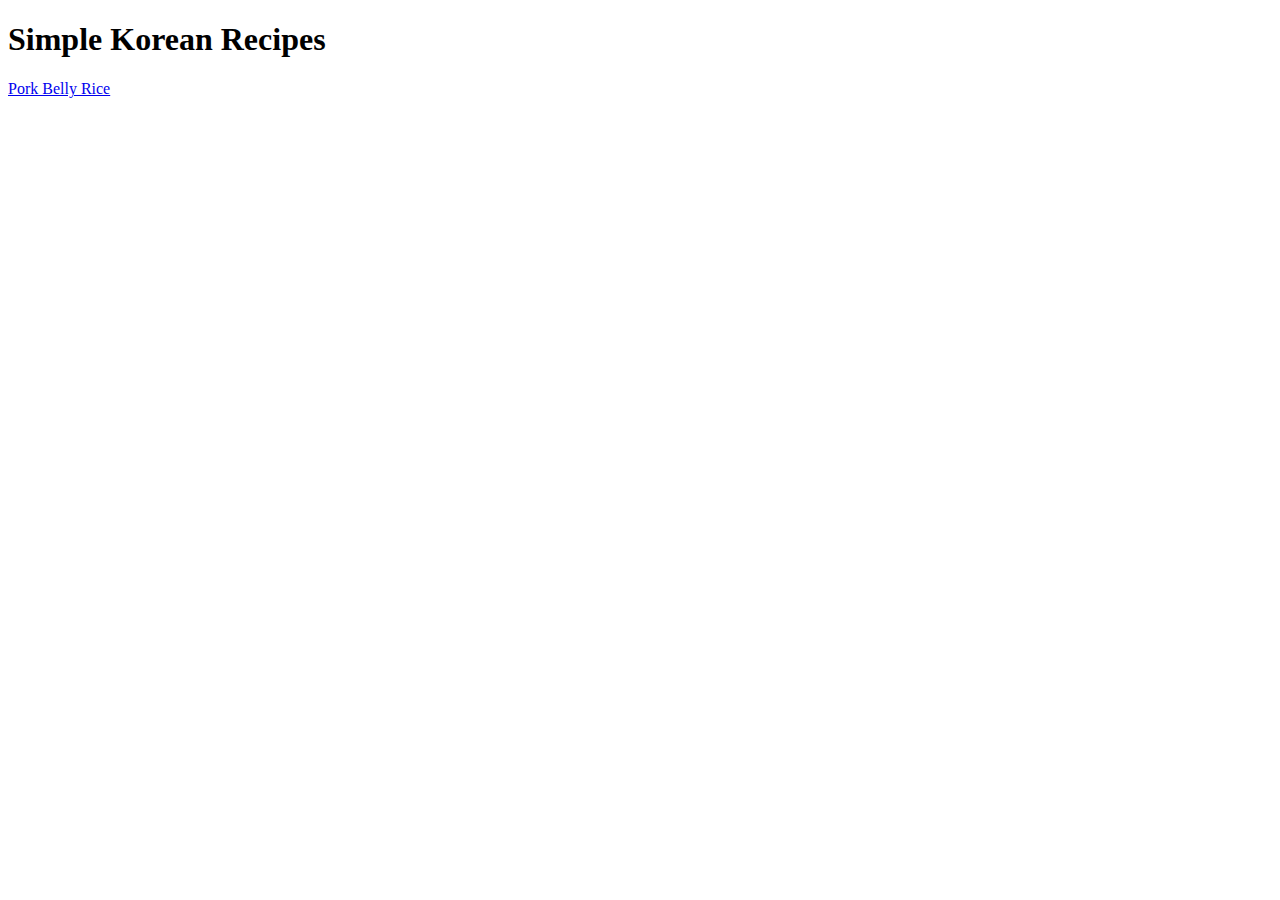
==== index.html @ 6b99af07 "added contents page, first recipe done" ====
<!DOCTYPE html>
<html lang="en">
<head>
    <meta charset="UTF-8">
    <meta http-equiv="X-UA-Compatible" content="IE=edge">
    <meta name="viewport" content="width=device-width, initial-scale=1.0">
    <title>Document</title>
</head>
<body>
    <h1>Simple Korean Recipes</h1>
    <a href="recipe/porkbelly.html">Pork Belly Rice</a>
</body>
</html>
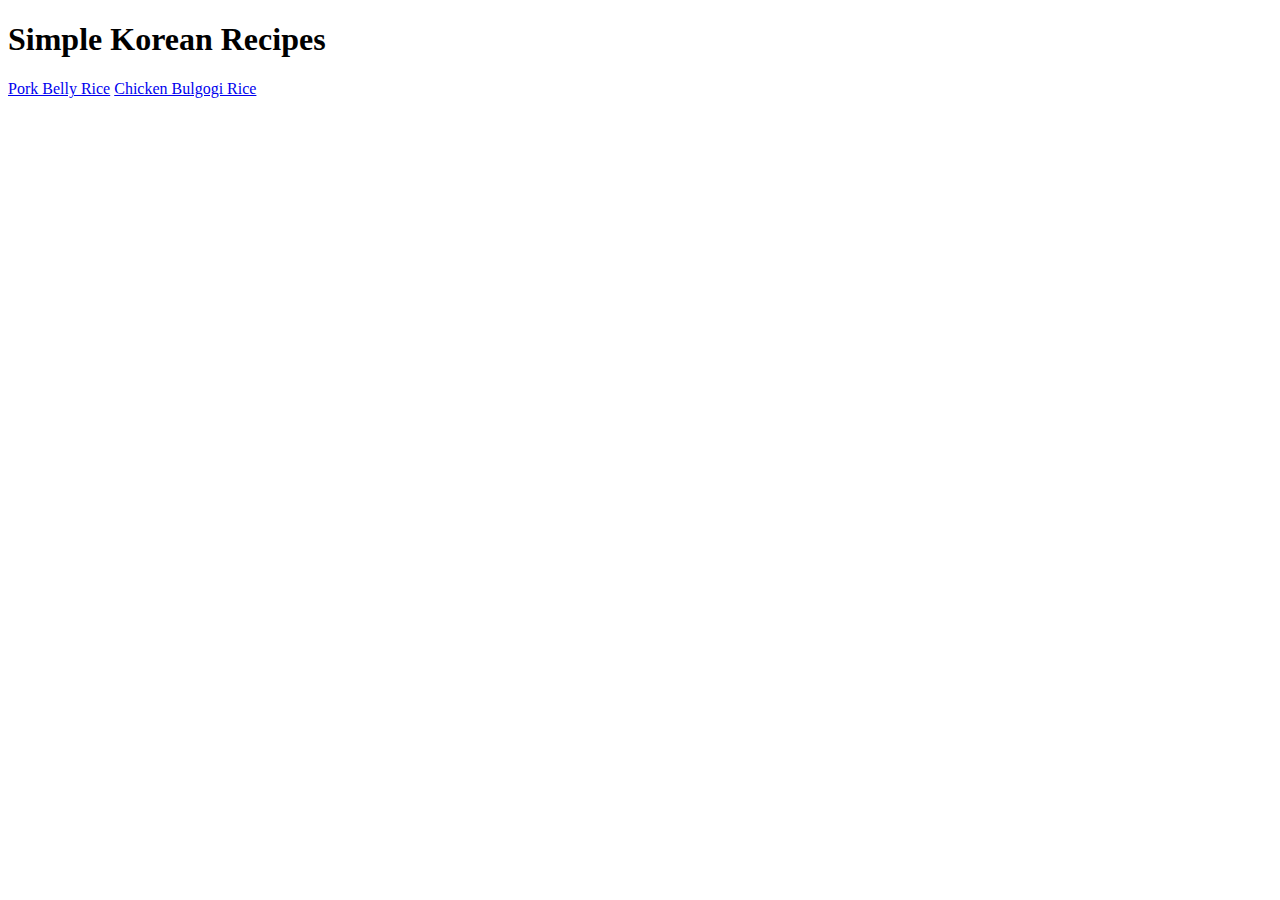
==== commit 29dedef2: "add css" ====
--- a/index.html
+++ b/index.html
@@ -5,9 +5,11 @@
     <meta http-equiv="X-UA-Compatible" content="IE=edge">
     <meta name="viewport" content="width=device-width, initial-scale=1.0">
     <title>Document</title>
+    <link rel="stylesheet" href="style.css">
 </head>
 <body>
     <h1>Simple Korean Recipes</h1>
     <a href="recipe/porkbelly.html">Pork Belly Rice</a>
+    <a href="recipe/chickenbulgogi.html">Chicken Bulgogi Rice</a>
 </body>
 </html>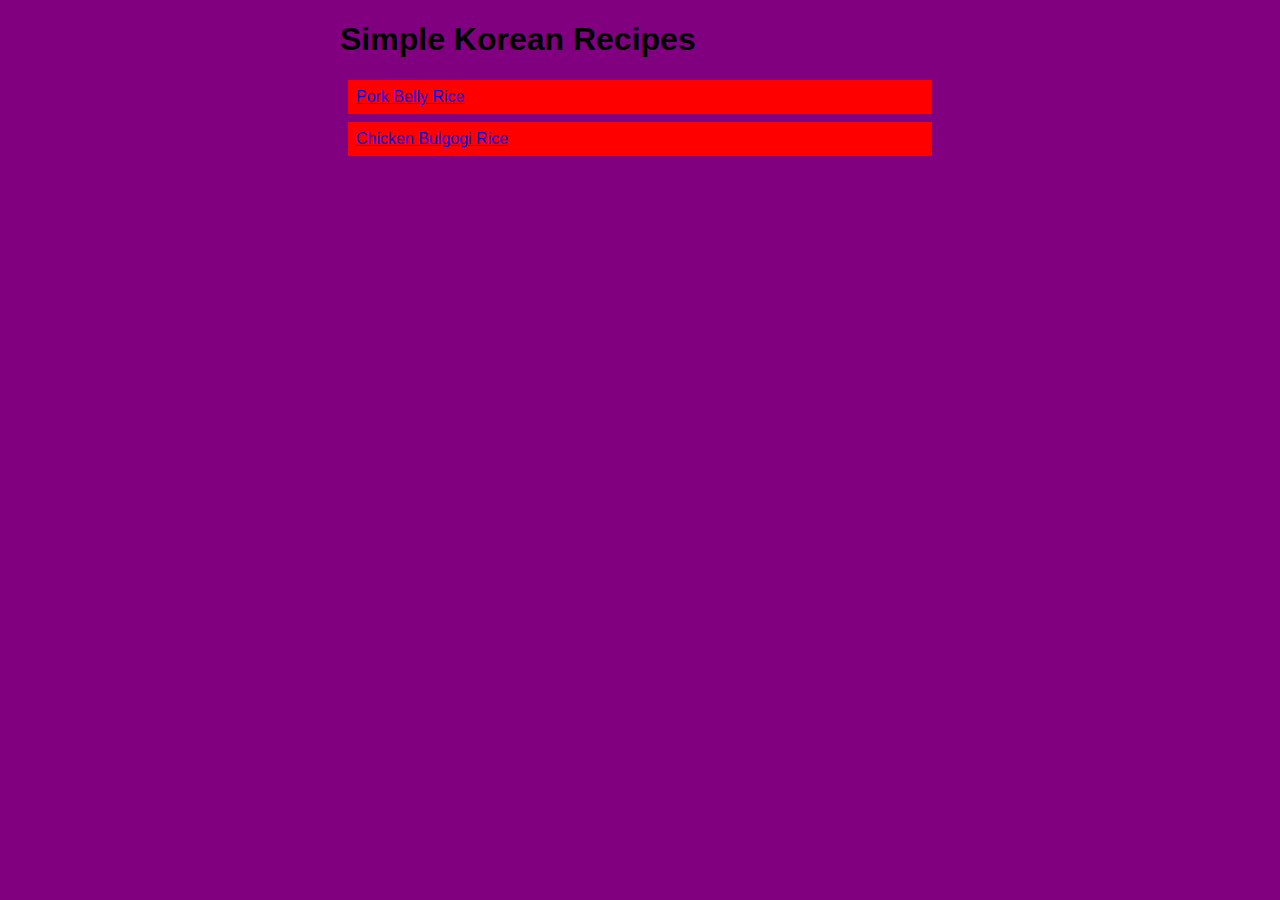
==== commit f0ba12b6: "testing css index page" ====
--- a/index.html
+++ b/index.html
@@ -8,8 +8,8 @@
     <link rel="stylesheet" href="style.css">
 </head>
 <body>
-    <h1>Simple Korean Recipes</h1>
-    <a href="recipe/porkbelly.html">Pork Belly Rice</a>
-    <a href="recipe/chickenbulgogi.html">Chicken Bulgogi Rice</a>
+    <h1 class="title">Simple Korean Recipes</h1>
+    <a href="recipe/porkbelly.html" class="link">Pork Belly Rice</a>
+    <a href="recipe/chickenbulgogi.html" class="link">Chicken Bulgogi Rice</a>
 </body>
 </html>--- a/style.css
+++ b/style.css
@@ -0,0 +1,17 @@
+body {
+    max-width: 600px;
+    margin: auto;
+    background-color: purple;
+}
+
+.title {
+    font-family: "Comic Sans MS", sans-serif;
+}
+
+.link {
+    font-family: "Comic Sans MS", sans-serif;
+    display: block;
+    background-color: red;
+    padding: 8px;
+    margin: 8px;
+}